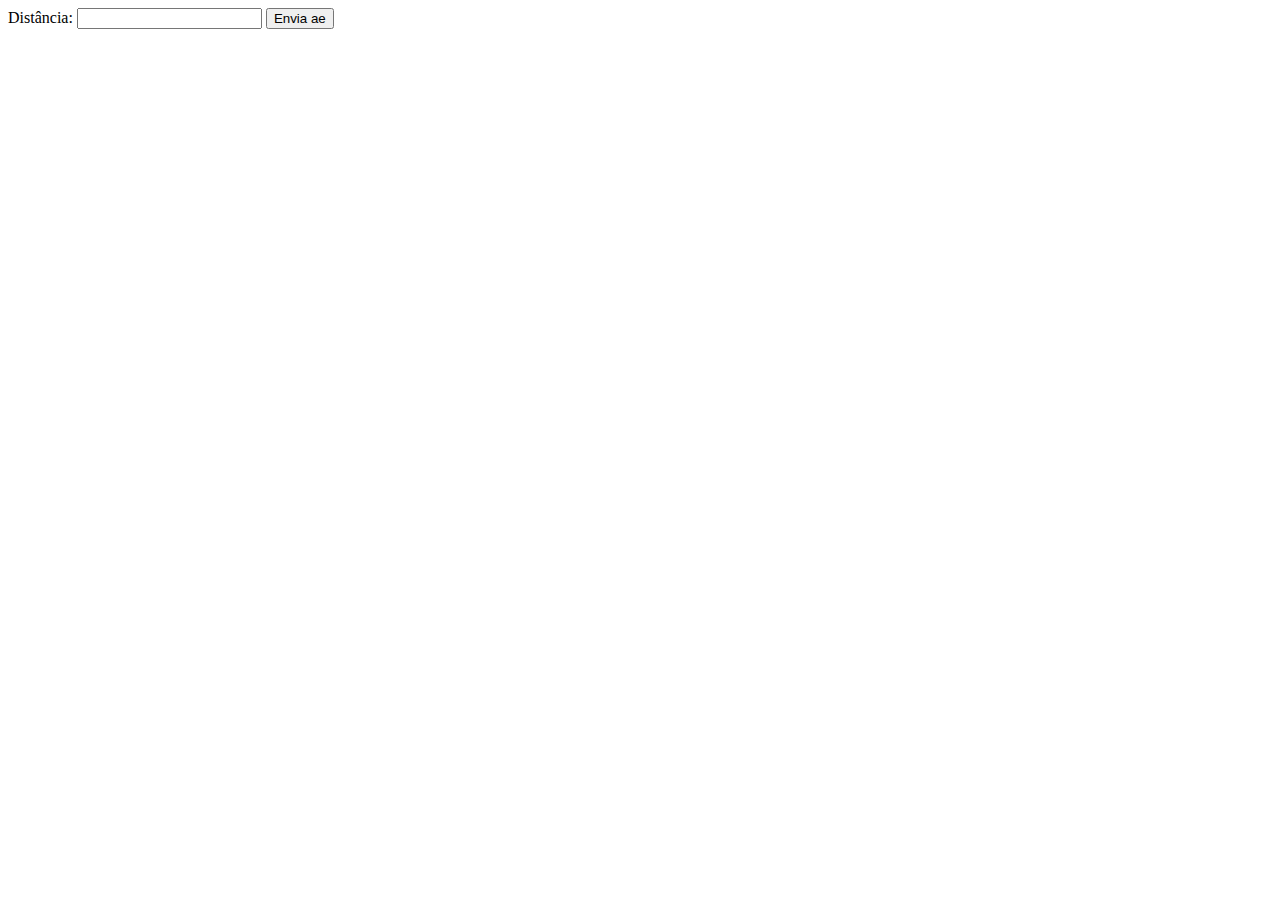
==== viewers/index.html @ 69313c92 "view" ====
<!DOCTYPE html>
<html lang="pt-br">

    <head>
        <meta charset="UTF-8">
        <meta name="viewport" content="width=device-width, initial-scale=1.0">
        <title>Teste</title>
    </head>

    <body>
        <form action="/dados" method="post">
            <label>Distância: </label>
            <input type="number">
            <button type="submit">Envia ae</button>
        </form>
    </body>
</html>
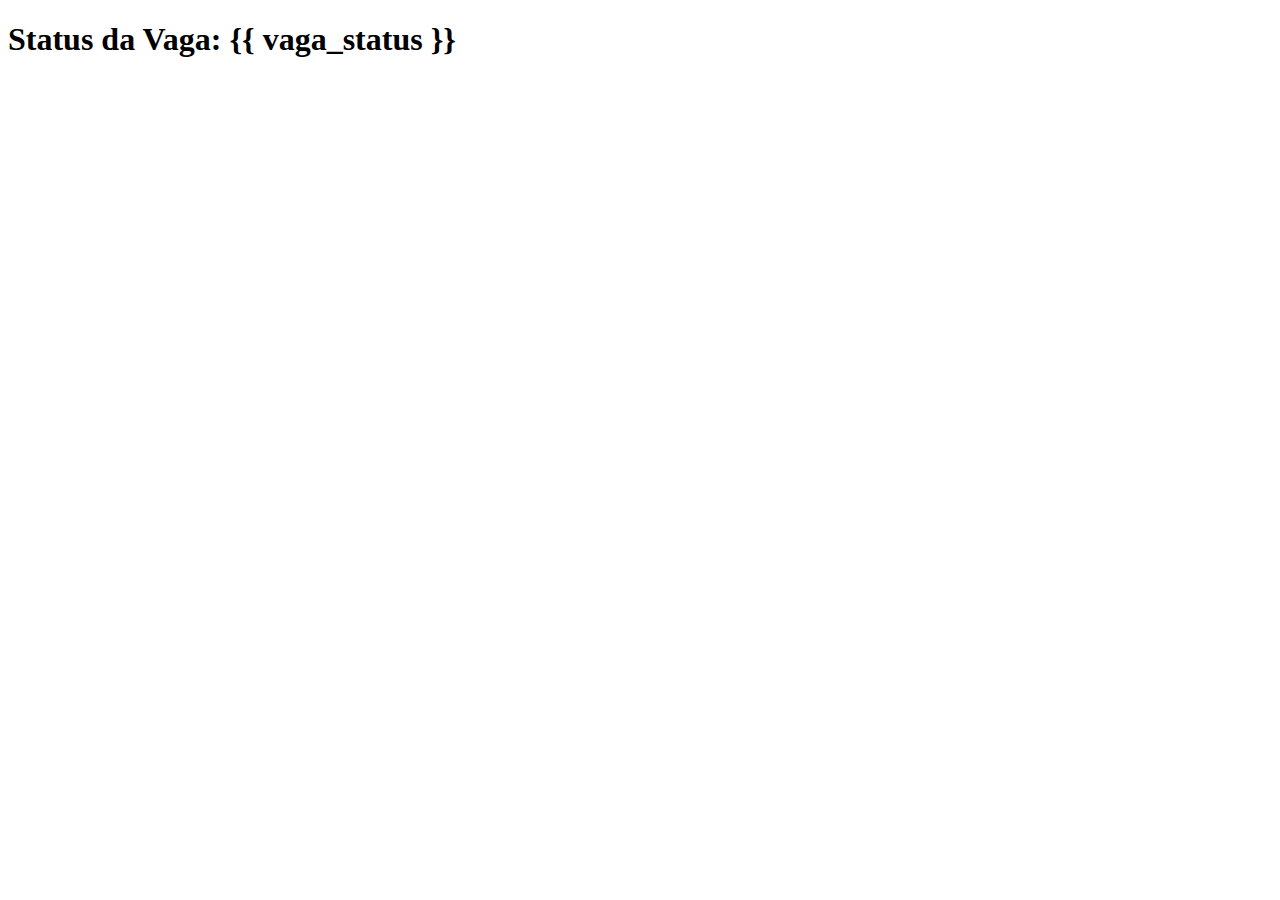
==== commit f4b35b91: "index" ====
--- a/viewers/index.html
+++ b/viewers/index.html
@@ -4,14 +4,20 @@
     <head>
         <meta charset="UTF-8">
         <meta name="viewport" content="width=device-width, initial-scale=1.0">
-        <title>Teste</title>
+        <title>aoba</title>
     </head>
 
     <body>
-        <form action="/dados" method="post">
-            <label>Distância: </label>
-            <input type="number">
-            <button type="submit">Envia ae</button>
-        </form>
+        <h1>Status da Vaga: <span id="status">{{ vaga_status }}</span></h1>
+
+        <script>
+            async function atualizarStatus() {
+                let resposta = await fetch('/dados', { method: 'POST', body: JSON.stringify({ distance: Math.random() * 20 }), headers: { 'Content-Type': 'application/json' }});
+                let dados = await resposta.json();
+                document.getElementById("status").innerText = dados.status;
+            }
+            
+            setInterval(atualizarStatus, 2000);
+        </script>
     </body>
 </html>